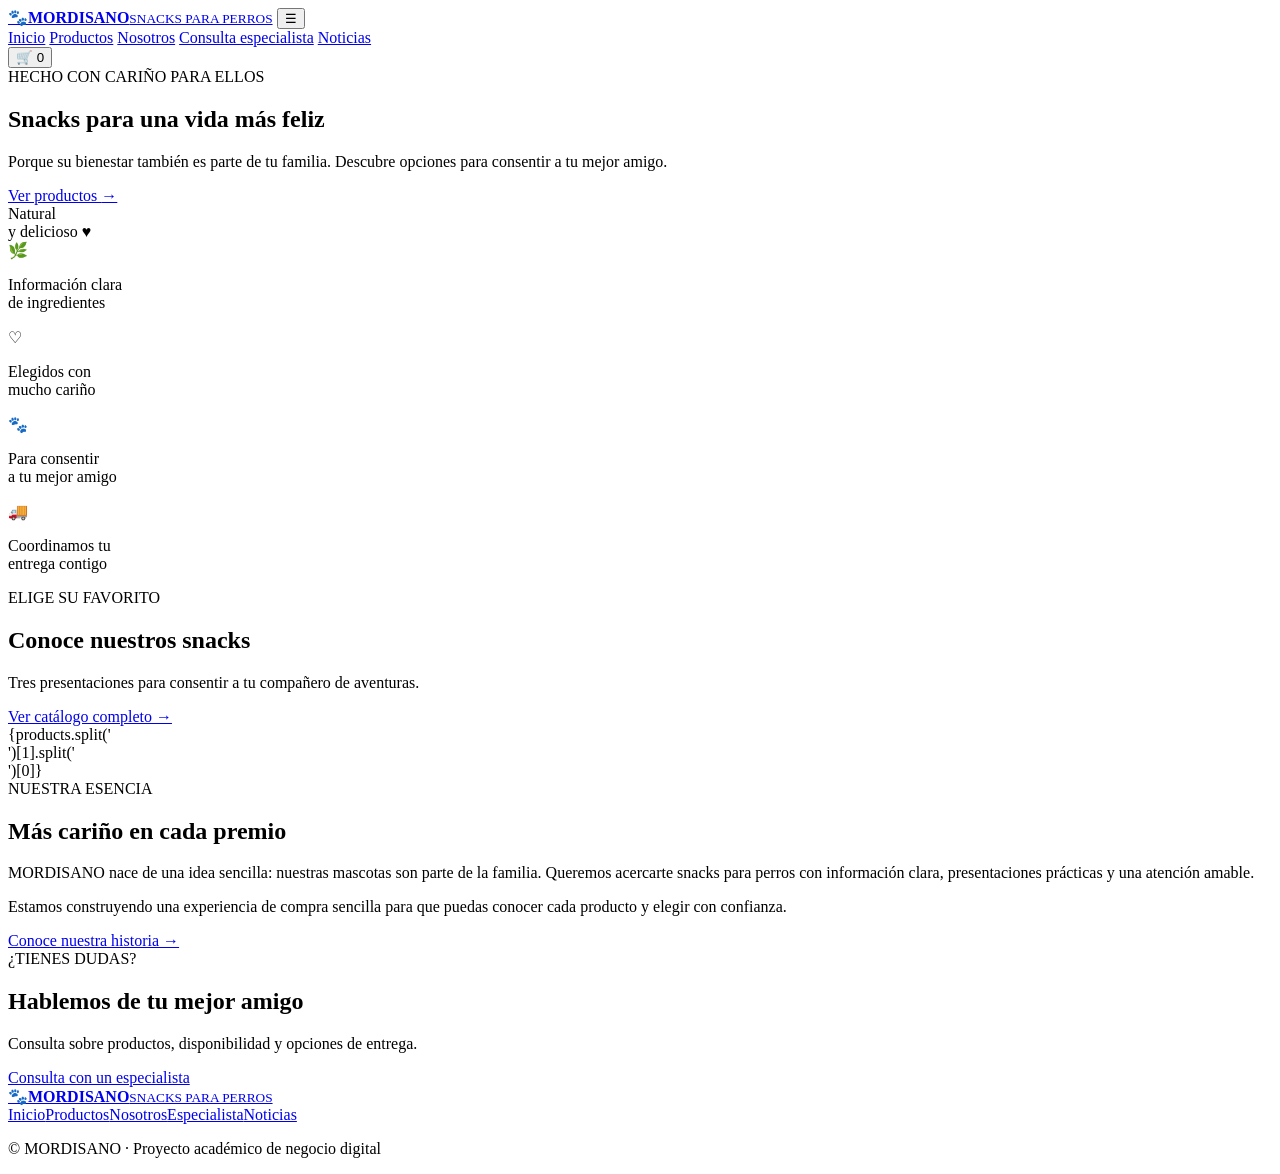
==== index[1].html @ 01efec31 "Add files via upload" ====
<!doctype html><html lang="es"><head><meta charset="utf-8"><meta name="viewport" content="width=device-width, initial-scale=1">
<meta name="description" content="MORDISANO: snacks para perros y una experiencia de compra cercana."><title>Inicio | MORDISANO</title><link rel="stylesheet" href="styles.css"></head><body><header class="site-header">
<a class="brand" href="index.html" aria-label="MORDISANO, inicio"><span class="paw">🐾</span><span><strong>MORDISANO</strong><small>SNACKS PARA PERROS</small></span></a>
<button class="menu-toggle" id="menuToggle" aria-label="Abrir menú" aria-expanded="false">☰</button>
<nav id="mainNav" class="nav">
<a href="index.html" data-page="index.html" target="_blank" rel="noopener">Inicio</a>
<a href="productos.html" data-page="productos.html" target="_blank" rel="noopener">Productos</a>
<a href="nosotros.html" data-page="nosotros.html" target="_blank" rel="noopener">Nosotros</a>
<a href="consultaespecialista.html" data-page="consultaespecialista.html" target="_blank" rel="noopener">Consulta especialista</a>
<a href="noticias.html" data-page="noticias.html" target="_blank" rel="noopener">Noticias</a>
</nav><div class="header-actions"><button class="cart-pill" id="cartButton" aria-label="Ver carrito">🛒 <span id="cartCount">0</span></button></div></header><main><section class="hero" id="inicio"><div class="hero-copy"><span class="eyebrow">HECHO CON CARIÑO PARA ELLOS</span><h1>Snacks para una vida más feliz</h1><p>Porque su bienestar también es parte de tu familia. Descubre opciones para consentir a tu mejor amigo.</p><a class="button" href="productos.html" target="_blank" rel="noopener">Ver productos <span>→</span></a></div><div class="hero-photo" role="img" aria-label="Perro feliz en casa"><span class="photo-note">Natural<br>y delicioso ♥</span></div></section>
<section class="benefits"><div><span>🌿</span><p>Información clara<br>de ingredientes</p></div><div><span>♡</span><p>Elegidos con<br>mucho cariño</p></div><div><span>🐾</span><p>Para consentir<br>a tu mejor amigo</p></div><div><span>🚚</span><p>Coordinamos tu<br>entrega contigo</p></div></section>
<section class="section"><div class="section-heading"><div><span class="eyebrow">ELIGE SU FAVORITO</span><h2>Conoce nuestros snacks</h2><p>Tres presentaciones para consentir a tu compañero de aventuras.</p></div><a class="text-link" href="productos.html" target="_blank" rel="noopener">Ver catálogo completo →</a></div>{products.split('<section class="content">')[1].split('</section>')[0]}</section>
<section class="about section"><div class="about-photo" role="img" aria-label="Perro descansando cómodamente"></div><div class="about-copy"><span class="eyebrow">NUESTRA ESENCIA</span><h2>Más cariño en cada premio</h2><p>MORDISANO nace de una idea sencilla: nuestras mascotas son parte de la familia. Queremos acercarte snacks para perros con información clara, presentaciones prácticas y una atención amable.</p><p>Estamos construyendo una experiencia de compra sencilla para que puedas conocer cada producto y elegir con confianza.</p><a class="text-link" href="nosotros.html" target="_blank" rel="noopener">Conoce nuestra historia →</a></div></section>
<section class="section contact"><div><span class="eyebrow">¿TIENES DUDAS?</span><h2>Hablemos de tu mejor amigo</h2><p>Consulta sobre productos, disponibilidad y opciones de entrega.</p></div><a class="button whatsapp" href="consultaespecialista.html" target="_blank" rel="noopener">Consulta con un especialista</a></section></main><footer class="footer"><a class="brand footer-brand" href="index.html" target="_blank" rel="noopener"><span class="paw">🐾</span><span><strong>MORDISANO</strong><small>SNACKS PARA PERROS</small></span></a>
<div class="footer-links"><a href="index.html" target="_blank" rel="noopener">Inicio</a><a href="productos.html" target="_blank" rel="noopener">Productos</a><a href="nosotros.html" target="_blank" rel="noopener">Nosotros</a><a href="consultaespecialista.html" target="_blank" rel="noopener">Especialista</a><a href="noticias.html" target="_blank" rel="noopener">Noticias</a></div>
<p>© <span id="year"></span> MORDISANO · Proyecto académico de negocio digital</p></footer><dialog id="cartDialog" class="cart-dialog"><div class="dialog-head"><h2>Tu carrito</h2><button id="closeCart" aria-label="Cerrar carrito">✕</button></div>
<div id="cartItems" class="cart-items"><p>Aún no has agregado productos.</p></div><div class="cart-total"><span>Total</span><strong id="cartTotal">S/ 0.00</strong></div>
<button id="checkoutButton" class="button checkout">Preparar pedido por WhatsApp</button><p class="dialog-note">Este sitio es una demostración académica. El pedido no se procesa ni se cobra automáticamente.</p></dialog><div class="toast" id="toast" role="status" aria-live="polite"></div><script src="script.js"></script><script>document.querySelectorAll('.nav a').forEach(a=>{if(a.dataset.page==='index.html')a.classList.add('active')});</script></body></html>
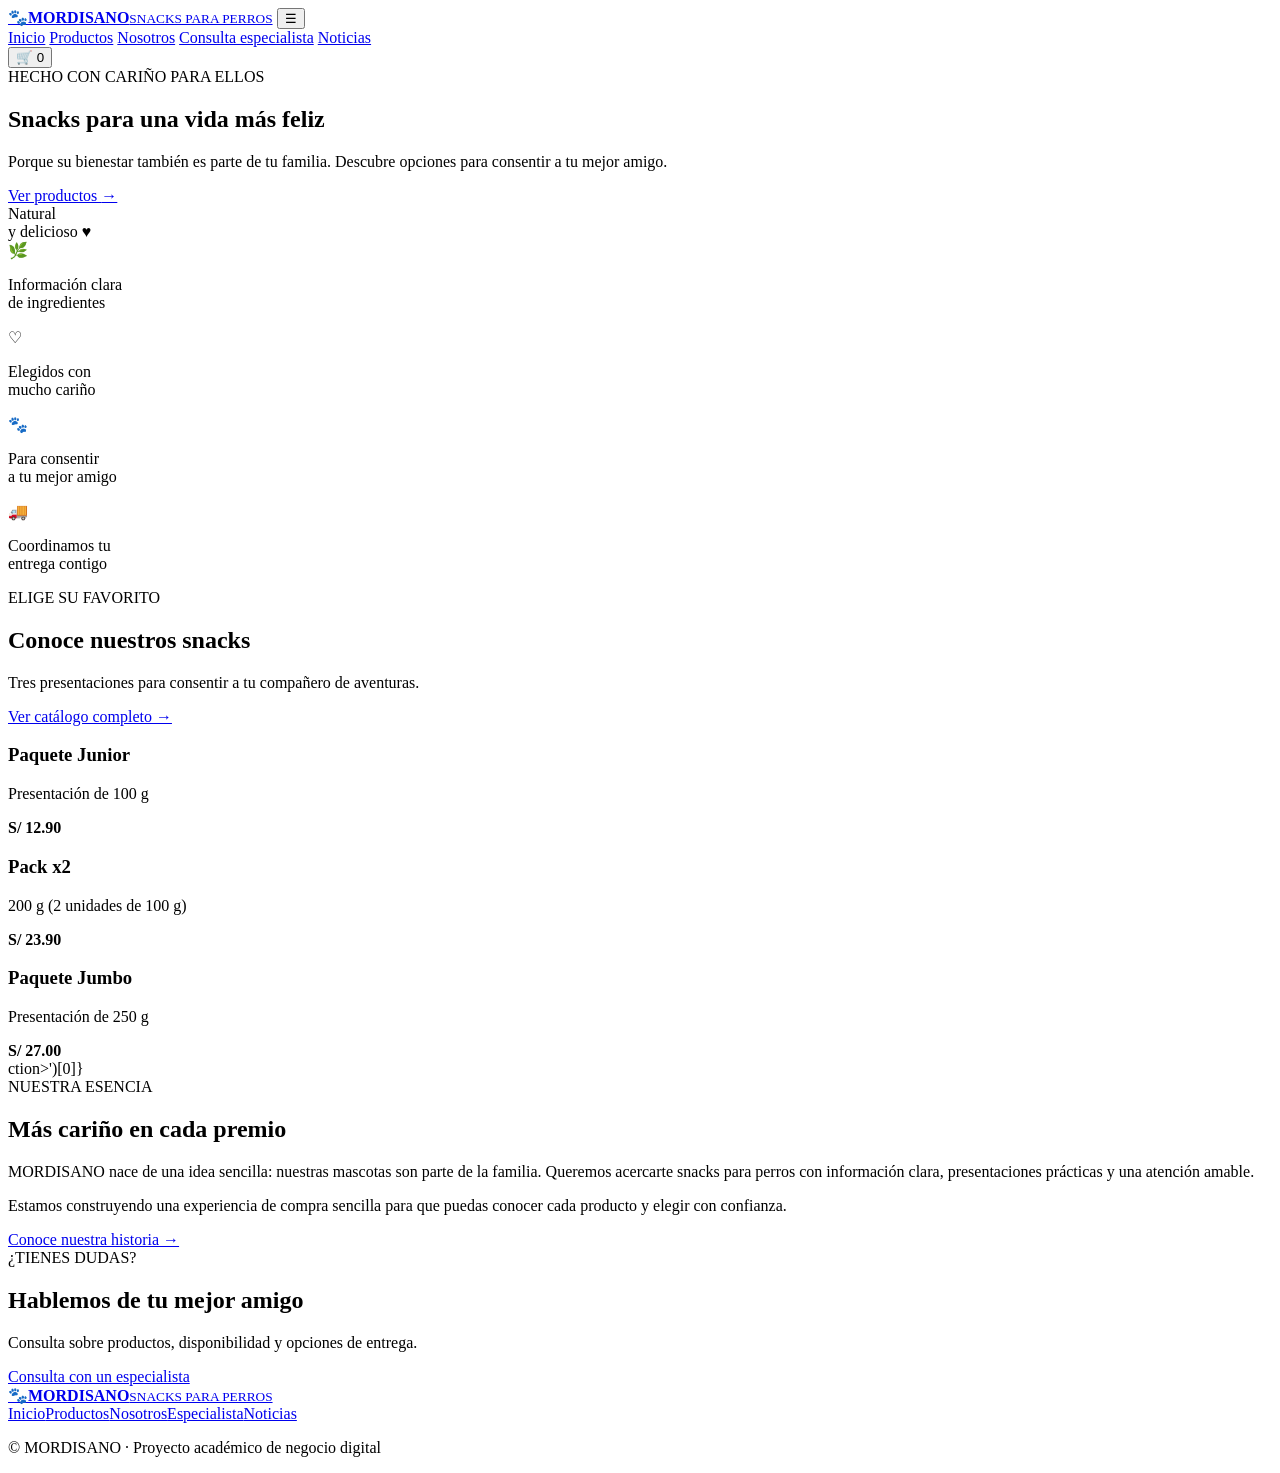
==== commit e011030e: "Update index[1].html" ====
--- a/index[1].html
+++ b/index[1].html
@@ -10,10 +10,54 @@
 <a href="noticias.html" data-page="noticias.html" target="_blank" rel="noopener">Noticias</a>
 </nav><div class="header-actions"><button class="cart-pill" id="cartButton" aria-label="Ver carrito">🛒 <span id="cartCount">0</span></button></div></header><main><section class="hero" id="inicio"><div class="hero-copy"><span class="eyebrow">HECHO CON CARIÑO PARA ELLOS</span><h1>Snacks para una vida más feliz</h1><p>Porque su bienestar también es parte de tu familia. Descubre opciones para consentir a tu mejor amigo.</p><a class="button" href="productos.html" target="_blank" rel="noopener">Ver productos <span>→</span></a></div><div class="hero-photo" role="img" aria-label="Perro feliz en casa"><span class="photo-note">Natural<br>y delicioso ♥</span></div></section>
 <section class="benefits"><div><span>🌿</span><p>Información clara<br>de ingredientes</p></div><div><span>♡</span><p>Elegidos con<br>mucho cariño</p></div><div><span>🐾</span><p>Para consentir<br>a tu mejor amigo</p></div><div><span>🚚</span><p>Coordinamos tu<br>entrega contigo</p></div></section>
-<section class="section"><div class="section-heading"><div><span class="eyebrow">ELIGE SU FAVORITO</span><h2>Conoce nuestros snacks</h2><p>Tres presentaciones para consentir a tu compañero de aventuras.</p></div><a class="text-link" href="productos.html" target="_blank" rel="noopener">Ver catálogo completo →</a></div>{products.split('<section class="content">')[1].split('</section>')[0]}</section>
+<section class="section"><div class="section-heading"><div><span class="eyebrow">ELIGE SU FAVORITO</span><h2>Conoce nuestros snacks</h2><p>Tres presentaciones para consentir a tu compañero de aventuras.</p></div><a class="text-link" href="productos.html" target="_blank" rel="noopener">Ver catálogo completo →</a></div><div class="product-grid">
+
+<article class="product-card">
+
+<div class="product-info">
+
+<h3>Paquete Junior</h3>
+
+<p>Presentación de 100 g</p>
+
+<strong class="price">S/ 12.90</strong>
+
+</div>
+
+</article>
+
+<article class="product-card">
+
+<div class="product-info">
+
+<h3>Pack x2</h3>
+
+<p>200 g (2 unidades de 100 g)</p>
+
+<strong class="price">S/ 23.90</strong>
+
+</div>
+
+</article>
+
+<article class="product-card">
+
+<div class="product-info">
+
+<h3>Paquete Jumbo</h3>
+
+<p>Presentación de 250 g</p>
+
+<strong class="price">S/ 27.00</strong>
+
+</div>
+
+</article>
+
+</div>ction>')[0]}</section>
 <section class="about section"><div class="about-photo" role="img" aria-label="Perro descansando cómodamente"></div><div class="about-copy"><span class="eyebrow">NUESTRA ESENCIA</span><h2>Más cariño en cada premio</h2><p>MORDISANO nace de una idea sencilla: nuestras mascotas son parte de la familia. Queremos acercarte snacks para perros con información clara, presentaciones prácticas y una atención amable.</p><p>Estamos construyendo una experiencia de compra sencilla para que puedas conocer cada producto y elegir con confianza.</p><a class="text-link" href="nosotros.html" target="_blank" rel="noopener">Conoce nuestra historia →</a></div></section>
 <section class="section contact"><div><span class="eyebrow">¿TIENES DUDAS?</span><h2>Hablemos de tu mejor amigo</h2><p>Consulta sobre productos, disponibilidad y opciones de entrega.</p></div><a class="button whatsapp" href="consultaespecialista.html" target="_blank" rel="noopener">Consulta con un especialista</a></section></main><footer class="footer"><a class="brand footer-brand" href="index.html" target="_blank" rel="noopener"><span class="paw">🐾</span><span><strong>MORDISANO</strong><small>SNACKS PARA PERROS</small></span></a>
 <div class="footer-links"><a href="index.html" target="_blank" rel="noopener">Inicio</a><a href="productos.html" target="_blank" rel="noopener">Productos</a><a href="nosotros.html" target="_blank" rel="noopener">Nosotros</a><a href="consultaespecialista.html" target="_blank" rel="noopener">Especialista</a><a href="noticias.html" target="_blank" rel="noopener">Noticias</a></div>
 <p>© <span id="year"></span> MORDISANO · Proyecto académico de negocio digital</p></footer><dialog id="cartDialog" class="cart-dialog"><div class="dialog-head"><h2>Tu carrito</h2><button id="closeCart" aria-label="Cerrar carrito">✕</button></div>
 <div id="cartItems" class="cart-items"><p>Aún no has agregado productos.</p></div><div class="cart-total"><span>Total</span><strong id="cartTotal">S/ 0.00</strong></div>
-<button id="checkoutButton" class="button checkout">Preparar pedido por WhatsApp</button><p class="dialog-note">Este sitio es una demostración académica. El pedido no se procesa ni se cobra automáticamente.</p></dialog><div class="toast" id="toast" role="status" aria-live="polite"></div><script src="script.js"></script><script>document.querySelectorAll('.nav a').forEach(a=>{if(a.dataset.page==='index.html')a.classList.add('active')});</script></body></html>+<button id="checkoutButton" class="button checkout">Preparar pedido por WhatsApp</button><p class="dialog-note">Este sitio es una demostración académica. El pedido no se procesa ni se cobra automáticamente.</p></dialog><div class="toast" id="toast" role="status" aria-live="polite"></div><script src="script.js"></script><script>document.querySelectorAll('.nav a').forEach(a=>{if(a.dataset.page==='index.html')a.classList.add('active')});</script></body></html>
